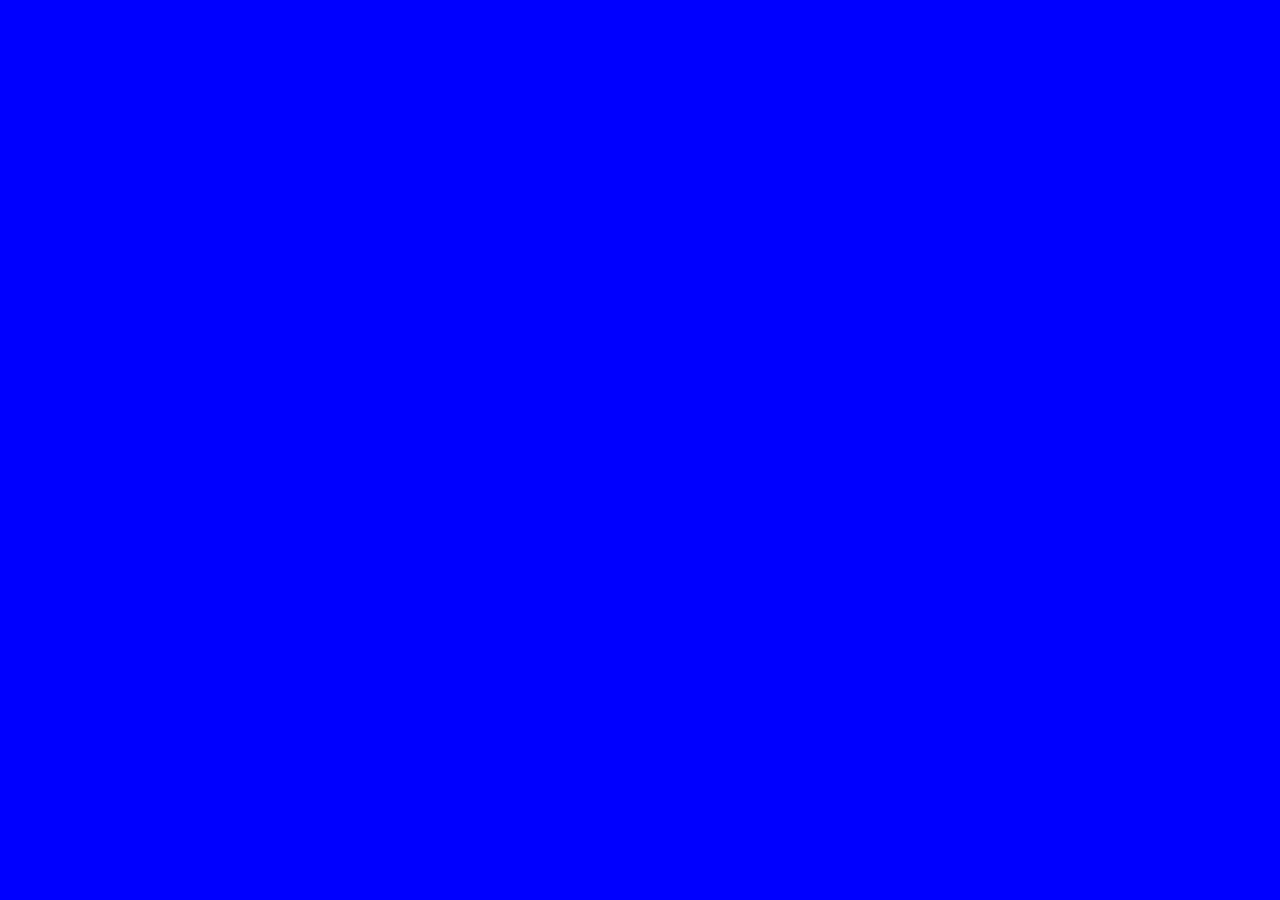
==== index.html @ 99975643 "initial commit with animated favicon" ====
<!DOCTYPE html>
<html lang="en" dir="ltr">
   <head>
      <meta charset="utf-8">
      <title>Gondola Space</title>
      <link rel="stylesheet" href="css/styles.css" />
      <link rel="icon" href="favicon/dancing-gondola (1).ico"
   </head>
   <body>
   </body>
   <script type="text/javascript" src="javascript/favicon.js"></script>
   <script>
   favicon.animate([
      "favicon/dancing-gondola (1).ico",
      "favicon/dancing-gondola (1).ico",
      "favicon/dancing-gondola (1).ico",
      "favicon/dancing-gondola (1).ico",
      "favicon/dancing-gondola (1).ico",
      "favicon/dancing-gondola (1).ico",
      "favicon/dancing-gondola (1).ico",
      "favicon/dancing-gondola (1).ico",
      "favicon/dancing-gondola (1).ico",
      "favicon/dancing-gondola (1).ico",
      "favicon/dancing-gondola (1).ico",
      "favicon/dancing-gondola (1).ico",
      "favicon/dancing-gondola (2).ico",
      "favicon/dancing-gondola (2).ico",
      "favicon/dancing-gondola (3).ico",
      "favicon/dancing-gondola (3).ico",
      "favicon/dancing-gondola (3).ico",
      "favicon/dancing-gondola (3).ico",
      "favicon/dancing-gondola (3).ico",
      "favicon/dancing-gondola (3).ico",
      "favicon/dancing-gondola (3).ico",
      "favicon/dancing-gondola (3).ico",
      "favicon/dancing-gondola (3).ico",
      "favicon/dancing-gondola (3).ico",
      "favicon/dancing-gondola (3).ico",
      "favicon/dancing-gondola (3).ico",
      "favicon/dancing-gondola (4).ico",
      "favicon/dancing-gondola (4).ico",
      "favicon/dancing-gondola (5).ico",
      "favicon/dancing-gondola (5).ico",
      "favicon/dancing-gondola (6).ico",
      "favicon/dancing-gondola (6).ico",
      "favicon/dancing-gondola (7).ico",
      "favicon/dancing-gondola (7).ico",
      "favicon/dancing-gondola (8).ico",
      "favicon/dancing-gondola (9).ico",
      "favicon/dancing-gondola (9).ico",
      "favicon/dancing-gondola (10).ico",
      "favicon/dancing-gondola (10).ico",
      "favicon/dancing-gondola (10).ico",
      "favicon/dancing-gondola (10).ico",
      "favicon/dancing-gondola (10).ico",
      "favicon/dancing-gondola (10).ico",
      "favicon/dancing-gondola (11).ico",
      "favicon/dancing-gondola (11).ico",
      "favicon/dancing-gondola (12).ico",
      "favicon/dancing-gondola (12).ico",
      "favicon/dancing-gondola (13).ico",
      "favicon/dancing-gondola (13).ico",
      "favicon/dancing-gondola (14).ico",
      "favicon/dancing-gondola (14).ico"
   ], 1)
   </script>
</html>
---- css/styles.css ----
body {
   background-color: blue;
}
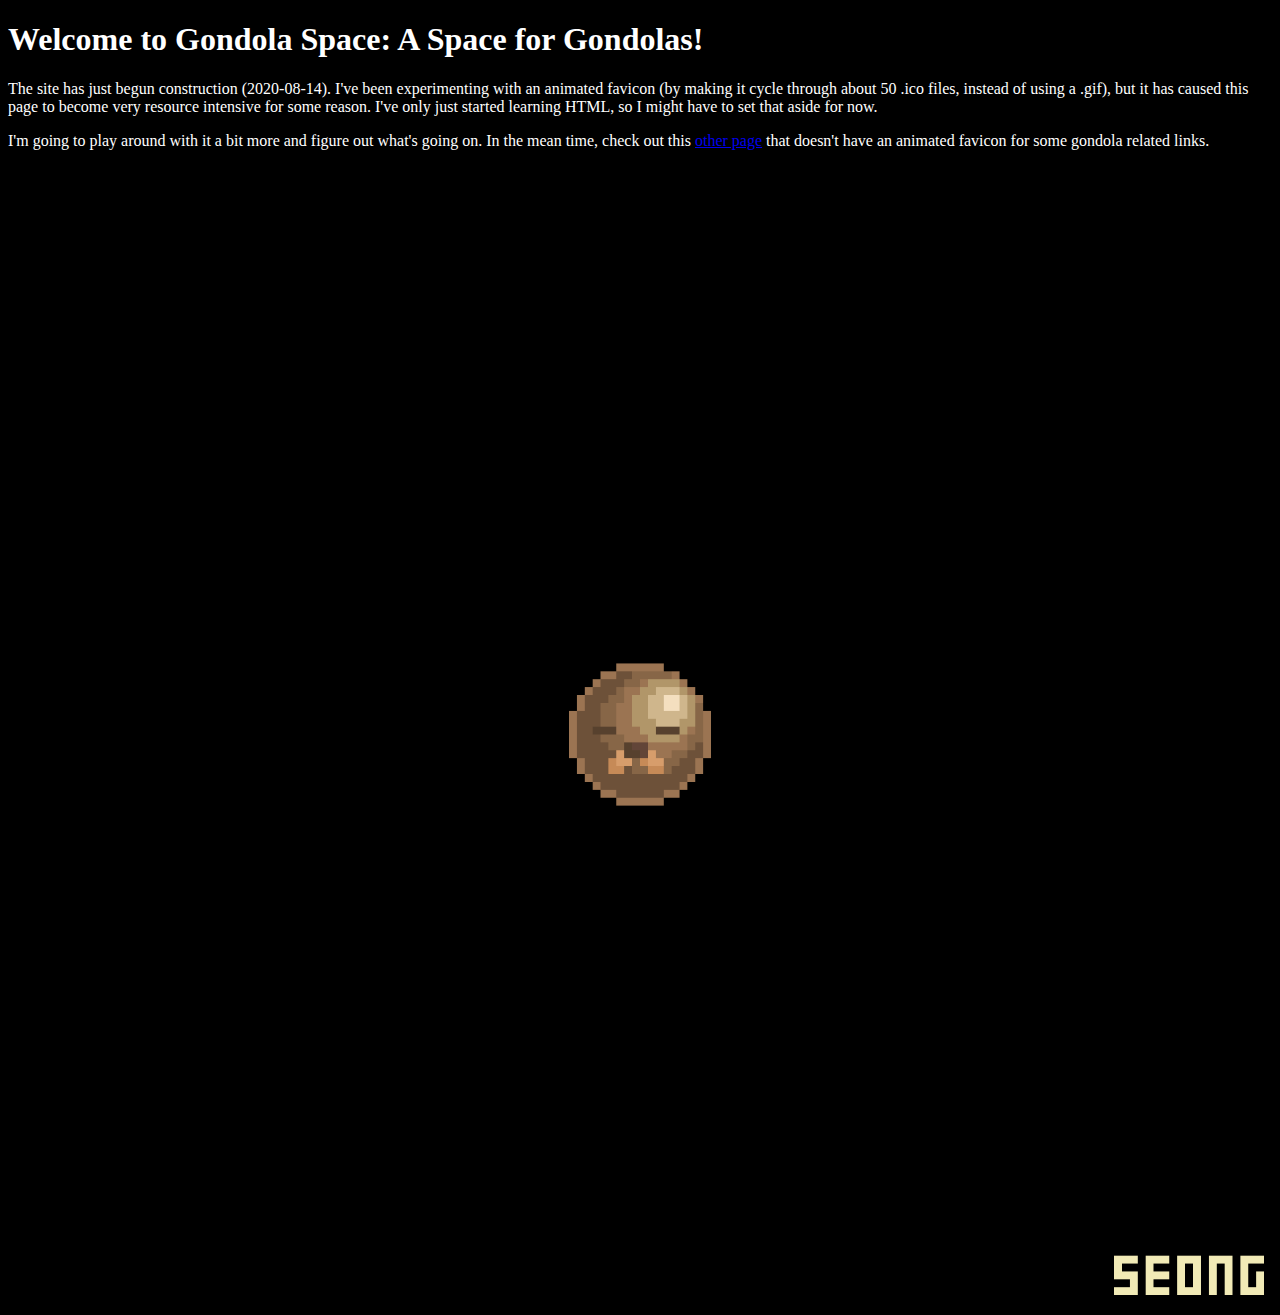
==== commit e305a9ce: "useful gondola links" ====
--- a/index.html
+++ b/index.html
@@ -7,6 +7,14 @@
       <link rel="icon" href="favicon/dancing-gondola (1).ico"
    </head>
    <body>
+      <h1>Welcome to Gondola Space: A Space for Gondolas!</h1>
+      <p>
+         The site has just begun construction (2020-08-14). I've been experimenting with an animated favicon (by making it cycle through about 50 .ico files, instead of using a .gif), but it has caused this page to become very resource intensive for some reason. I've only just started learning HTML, so I might have to set that aside for now.
+      </p>
+      <p>
+         I'm going to play around with it a bit more and figure out what's going on. In the mean time, check out this <a href="links.html">other page</a> that doesn't have an animated favicon for some gondola related links.
+      </p>
+      <img class="resized-artwork" src="art/seong/2020-03-15_atom_resized.gif" width=100%>
    </body>
    <script type="text/javascript" src="javascript/favicon.js"></script>
    <script>
@@ -62,6 +70,6 @@
       "favicon/dancing-gondola (13).ico",
       "favicon/dancing-gondola (14).ico",
       "favicon/dancing-gondola (14).ico"
-   ], 1)
+   ], 10)
    </script>
 </html>
--- a/css/styles.css
+++ b/css/styles.css
@@ -1,3 +1,11 @@
 body {
-   background-color: blue;
+   background-color: black;
 }
+
+h1 {
+   color: white;
+}
+
+p {
+   color: white;
+}
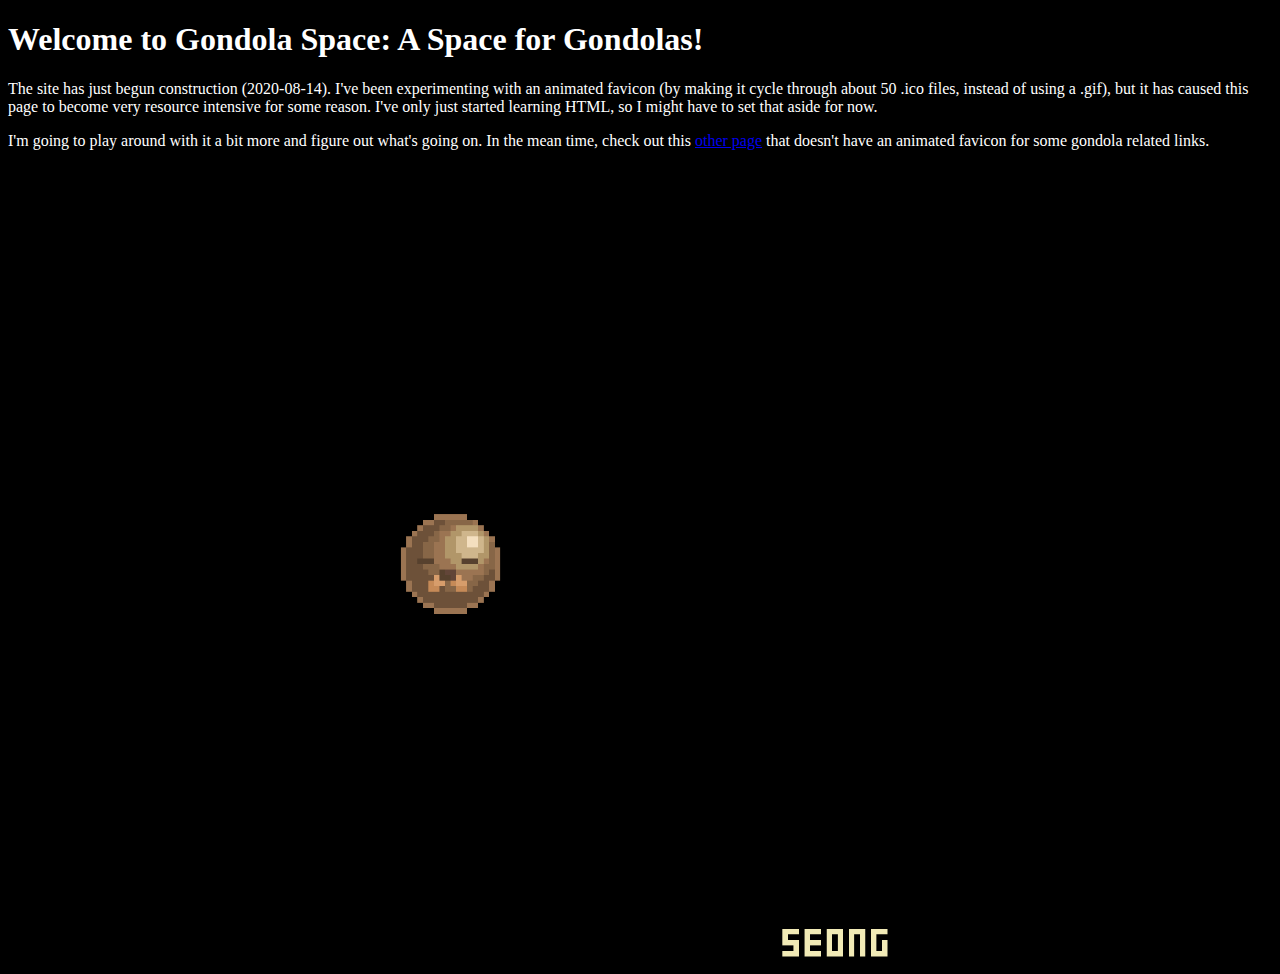
==== commit 0163a897: "atom resized from 100% to 70%" ====
--- a/index.html
+++ b/index.html
@@ -14,7 +14,7 @@
       <p>
          I'm going to play around with it a bit more and figure out what's going on. In the mean time, check out this <a href="links.html">other page</a> that doesn't have an animated favicon for some gondola related links.
       </p>
-      <img class="resized-artwork" src="art/seong/2020-03-15_atom_resized.gif" width=100%>
+      <img class="resized-artwork" src="art/seong/2020-03-15_atom_resized.gif" width=70%>
    </body>
    <script type="text/javascript" src="javascript/favicon.js"></script>
    <script>
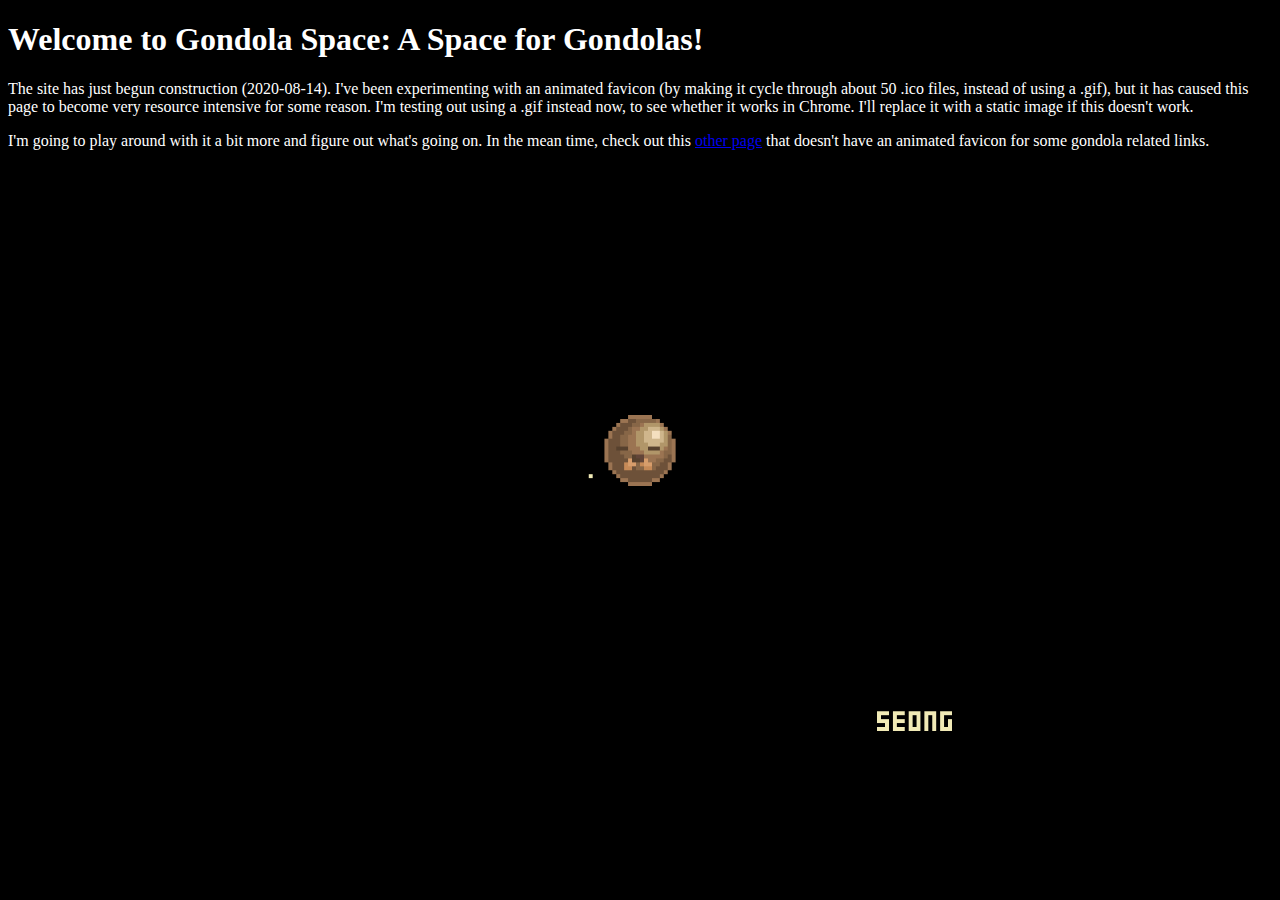
==== commit f959fd7f: "fix typo" ====
--- a/index.html
+++ b/index.html
@@ -4,72 +4,16 @@
       <meta charset="utf-8">
       <title>Gondola Space</title>
       <link rel="stylesheet" href="css/styles.css" />
-      <link rel="icon" href="favicon/dancing-gondola (1).ico"
+      <link rel="icon" href="favicon/dancing-gondola.gif" />
    </head>
    <body>
       <h1>Welcome to Gondola Space: A Space for Gondolas!</h1>
       <p>
-         The site has just begun construction (2020-08-14). I've been experimenting with an animated favicon (by making it cycle through about 50 .ico files, instead of using a .gif), but it has caused this page to become very resource intensive for some reason. I've only just started learning HTML, so I might have to set that aside for now.
+         The site has just begun construction (2020-08-14). I've been experimenting with an animated favicon (by making it cycle through about 50 .ico files, instead of using a .gif), but it has caused this page to become very resource intensive for some reason. I'm testing out using a .gif instead now, to see whether it works in Chrome. I'll replace it with a static image if this doesn't work.
       </p>
       <p>
          I'm going to play around with it a bit more and figure out what's going on. In the mean time, check out this <a href="links.html">other page</a> that doesn't have an animated favicon for some gondola related links.
       </p>
-      <img class="resized-artwork" src="art/seong/2020-03-15_atom_resized.gif" width=70%>
+      <img class="resized-artwork" src="art/seong/2020-03-15_atom_resized.gif" width=50%>
    </body>
-   <script type="text/javascript" src="javascript/favicon.js"></script>
-   <script>
-   favicon.animate([
-      "favicon/dancing-gondola (1).ico",
-      "favicon/dancing-gondola (1).ico",
-      "favicon/dancing-gondola (1).ico",
-      "favicon/dancing-gondola (1).ico",
-      "favicon/dancing-gondola (1).ico",
-      "favicon/dancing-gondola (1).ico",
-      "favicon/dancing-gondola (1).ico",
-      "favicon/dancing-gondola (1).ico",
-      "favicon/dancing-gondola (1).ico",
-      "favicon/dancing-gondola (1).ico",
-      "favicon/dancing-gondola (1).ico",
-      "favicon/dancing-gondola (1).ico",
-      "favicon/dancing-gondola (2).ico",
-      "favicon/dancing-gondola (2).ico",
-      "favicon/dancing-gondola (3).ico",
-      "favicon/dancing-gondola (3).ico",
-      "favicon/dancing-gondola (3).ico",
-      "favicon/dancing-gondola (3).ico",
-      "favicon/dancing-gondola (3).ico",
-      "favicon/dancing-gondola (3).ico",
-      "favicon/dancing-gondola (3).ico",
-      "favicon/dancing-gondola (3).ico",
-      "favicon/dancing-gondola (3).ico",
-      "favicon/dancing-gondola (3).ico",
-      "favicon/dancing-gondola (3).ico",
-      "favicon/dancing-gondola (3).ico",
-      "favicon/dancing-gondola (4).ico",
-      "favicon/dancing-gondola (4).ico",
-      "favicon/dancing-gondola (5).ico",
-      "favicon/dancing-gondola (5).ico",
-      "favicon/dancing-gondola (6).ico",
-      "favicon/dancing-gondola (6).ico",
-      "favicon/dancing-gondola (7).ico",
-      "favicon/dancing-gondola (7).ico",
-      "favicon/dancing-gondola (8).ico",
-      "favicon/dancing-gondola (9).ico",
-      "favicon/dancing-gondola (9).ico",
-      "favicon/dancing-gondola (10).ico",
-      "favicon/dancing-gondola (10).ico",
-      "favicon/dancing-gondola (10).ico",
-      "favicon/dancing-gondola (10).ico",
-      "favicon/dancing-gondola (10).ico",
-      "favicon/dancing-gondola (10).ico",
-      "favicon/dancing-gondola (11).ico",
-      "favicon/dancing-gondola (11).ico",
-      "favicon/dancing-gondola (12).ico",
-      "favicon/dancing-gondola (12).ico",
-      "favicon/dancing-gondola (13).ico",
-      "favicon/dancing-gondola (13).ico",
-      "favicon/dancing-gondola (14).ico",
-      "favicon/dancing-gondola (14).ico"
-   ], 10)
-   </script>
 </html>
--- a/css/styles.css
+++ b/css/styles.css
@@ -1,3 +1,5 @@
+/*****************TAG SELECTORS*****************/
+
 body {
    background-color: black;
 }
@@ -9,3 +11,16 @@
 p {
    color: white;
 }
+
+td {
+   color: white;
+}
+
+/*****************CLASS SELECTORS*****************/
+
+.resized-artwork {
+   display: block;
+   margin-left: auto;
+   margin-right: auto;
+   outline: black;
+}
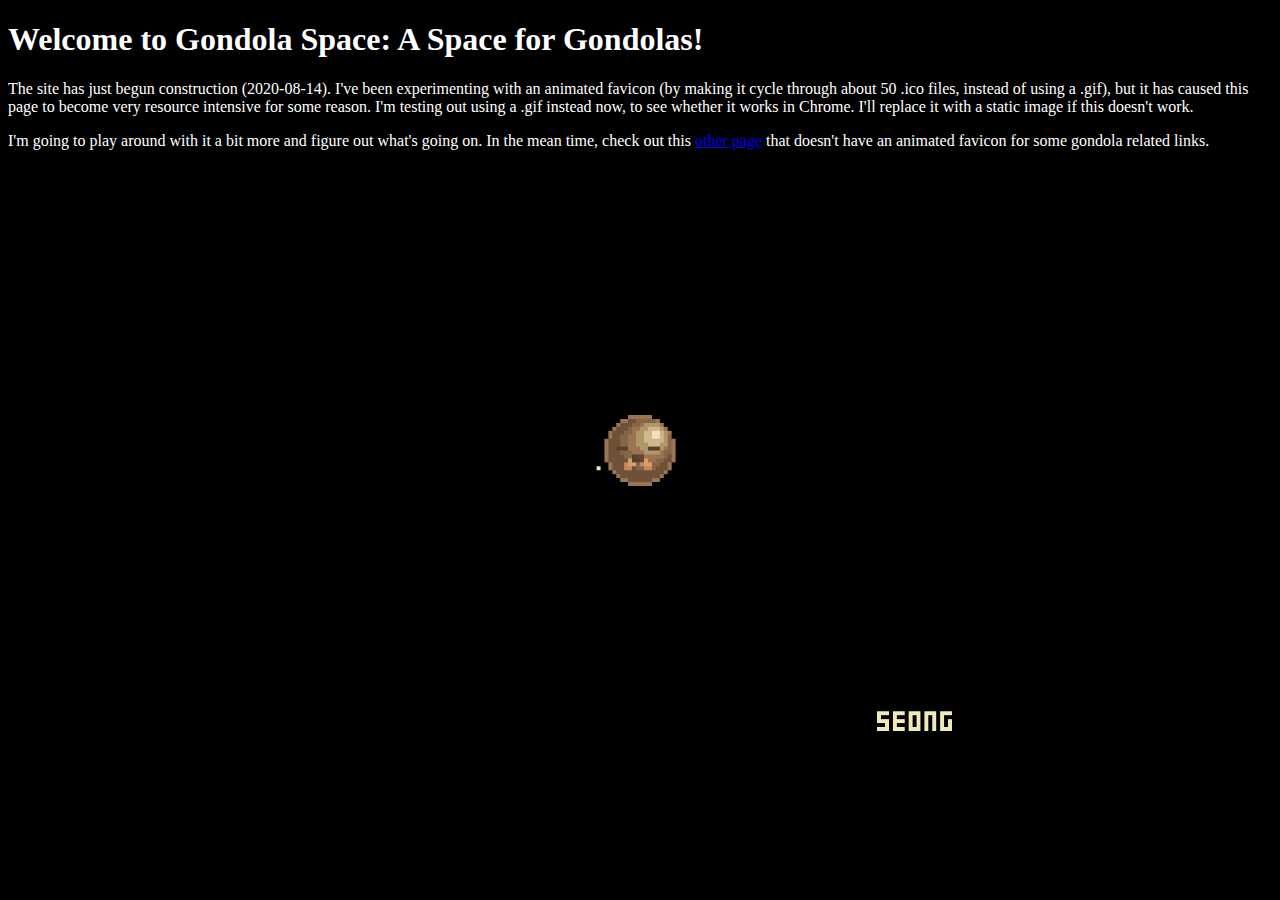
==== commit 19b76688: "Adds id to favicon link element" ====
--- a/index.html
+++ b/index.html
@@ -4,7 +4,7 @@
       <meta charset="utf-8">
       <title>Gondola Space</title>
       <link rel="stylesheet" href="css/styles.css" />
-      <link rel="icon" href="favicon/dancing-gondola.gif" />
+      <link rel="icon" href="favicon/dancing-gondola.gif" id="gondola-favicon-link" />
    </head>
    <body>
       <h1>Welcome to Gondola Space: A Space for Gondolas!</h1>
